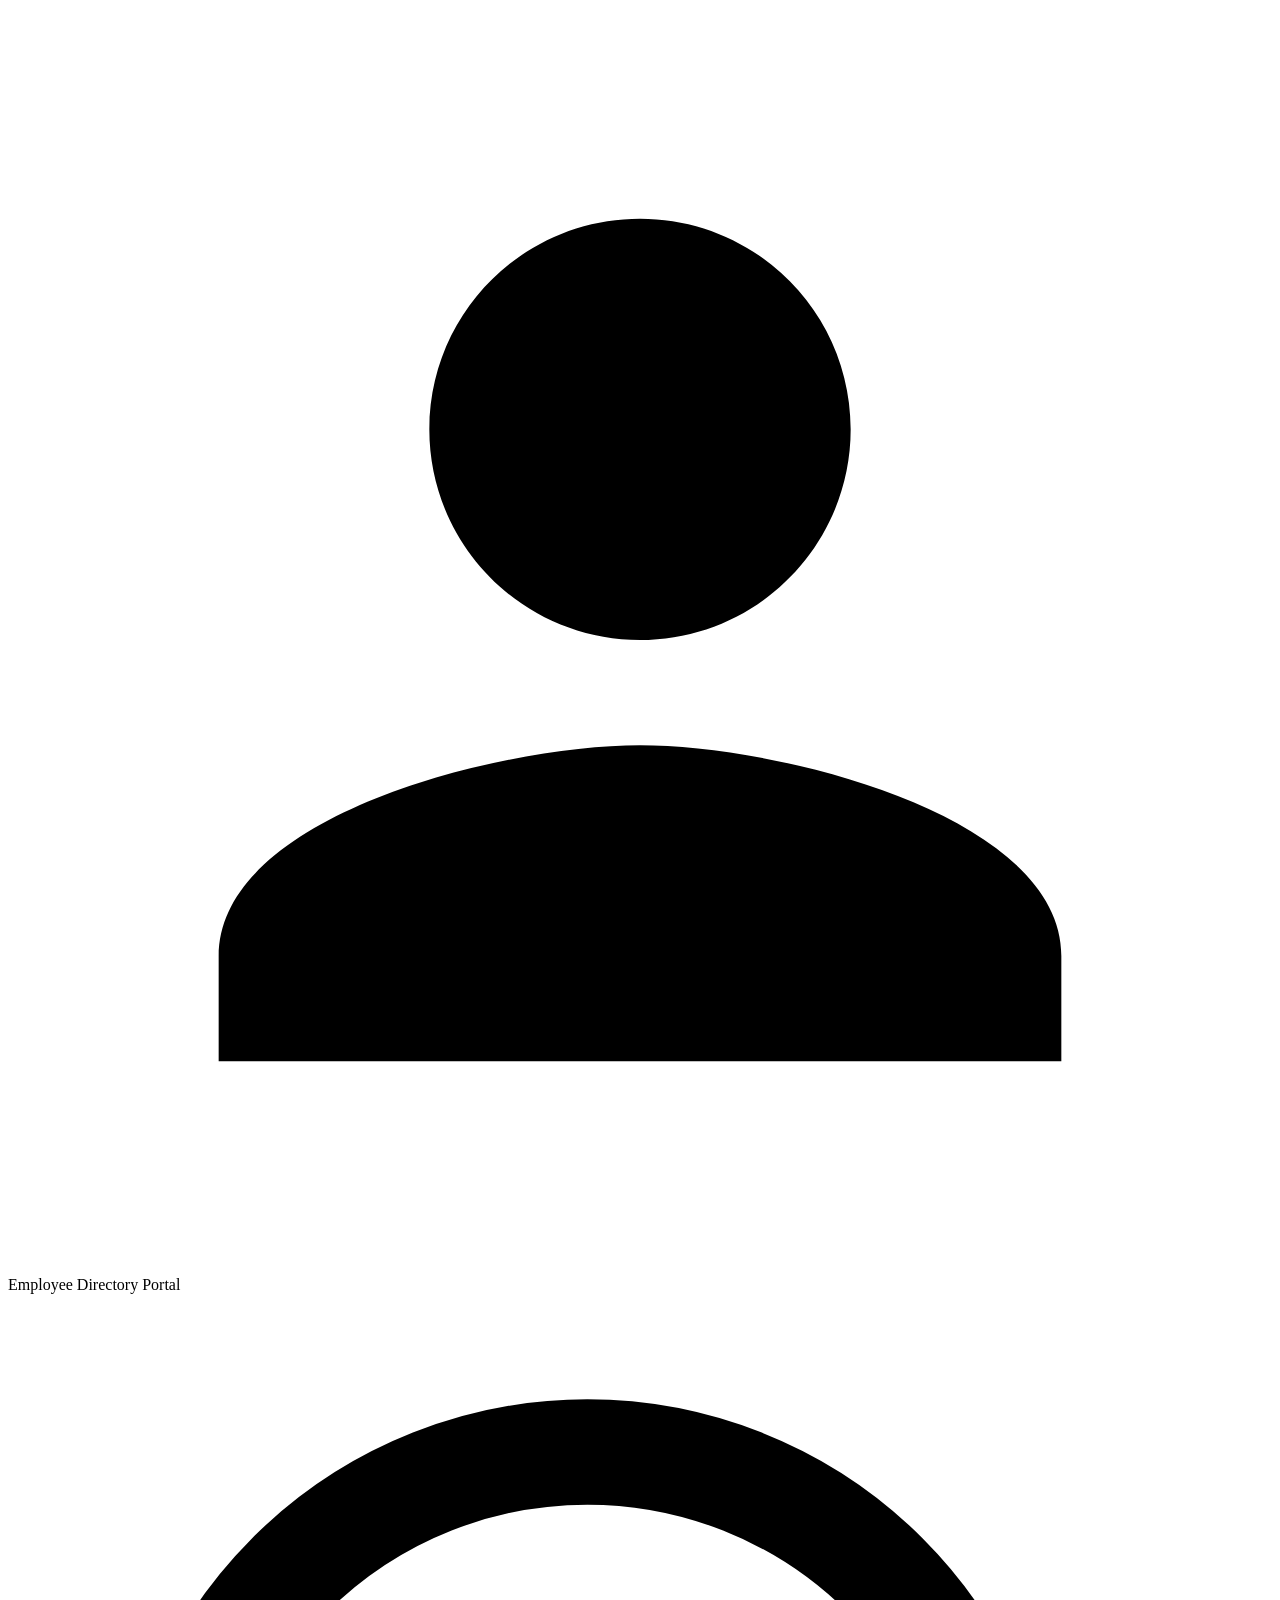
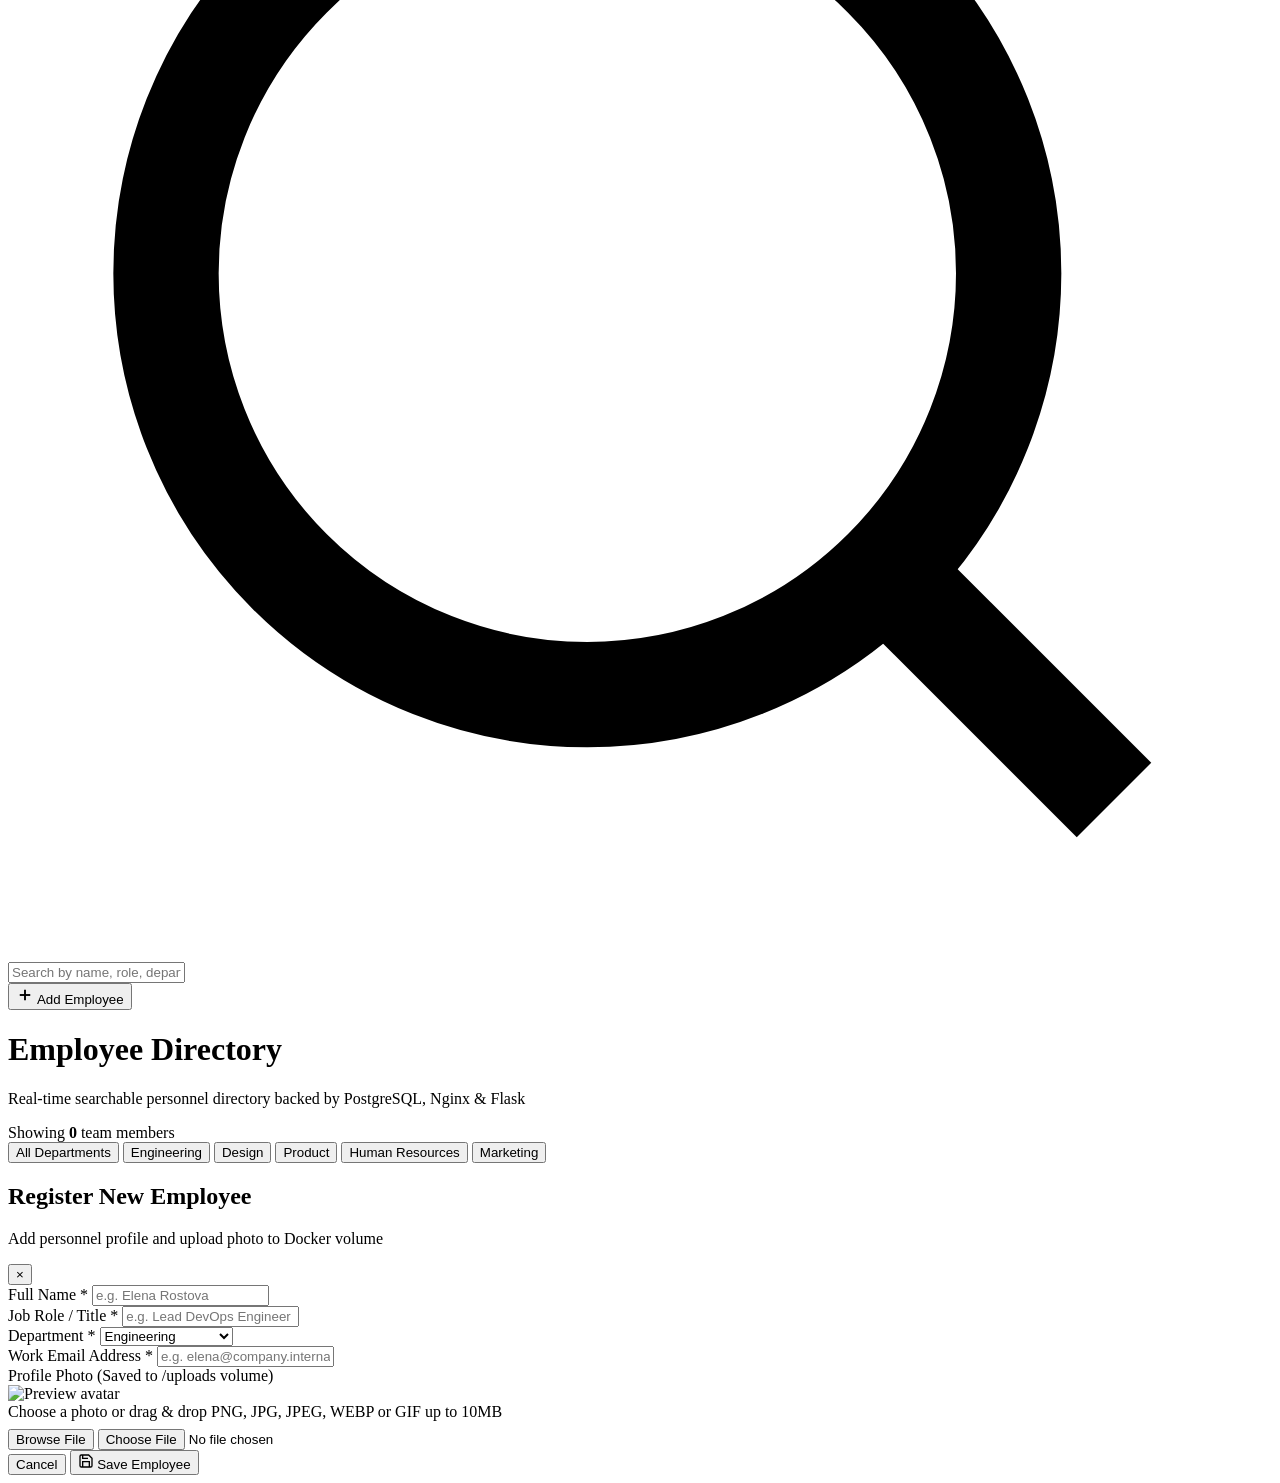
==== public/index.html @ 93c40d6d "fix(vercel): resolve 404 by adding .py to destination, route aliases, and public static bundle" ====
<!DOCTYPE html>
<html lang="en">
<head>
  <meta charset="UTF-8">
  <meta name="viewport" content="width=device-width, initial-scale=1.0">
  <title>Employee Directory Portal</title>
  <meta name="description" content="Searchable employee directory with live profile photo uploads, Nginx static serving, and PostgreSQL search.">
  <link rel="preconnect" href="https://fonts.googleapis.com">
  <link rel="preconnect" href="https://fonts.gstatic.com" crossorigin>
  <link href="https://fonts.googleapis.com/css2?family=Inter:wght@400;500;600;700;800&display=swap" rel="stylesheet">
  <link rel="stylesheet" href="/static/css/style.css">
</head>
<body>

  <!-- Top Navigation Bar -->
  <header class="navbar">
    <div class="nav-container">
      <div class="logo-area">
        <div class="logo-icon">
          <svg viewBox="0 0 24 24">
            <path d="M12 12c2.21 0 4-1.79 4-4s-1.79-4-4-4-4 1.79-4 4 1.79 4 4 4zm0 2c-2.67 0-8 1.34-8 4v2h16v-2c0-2.66-5.33-4-8-4z"/>
          </svg>
        </div>
        <div>
          <span class="brand-name">Employee Directory</span>
          <span class="brand-badge">Portal</span>
        </div>
      </div>

      <div class="controls-bar">
        <div class="search-box">
          <svg class="search-icon" viewBox="0 0 24 24" fill="none" stroke="currentColor" stroke-width="2">
            <circle cx="11" cy="11" r="8"></circle>
            <line x1="21" y1="21" x2="16.65" y2="16.65"></line>
          </svg>
          <input 
            type="text" 
            id="searchInput" 
            class="search-input" 
            placeholder="Search by name, role, department..." 
            autocomplete="off"
            aria-label="Search directory"
          />
          <button id="clearSearchBtn" class="clear-search-btn" type="button" aria-label="Clear search" style="display: none;">&times;</button>
        </div>

        <button id="addEmployeeBtn" class="btn-primary" type="button">
          <svg width="18" height="18" viewBox="0 0 24 24" fill="none" stroke="currentColor" stroke-width="2.5">
            <line x1="12" y1="5" x2="12" y2="19"></line>
            <line x1="5" y1="12" x2="19" y2="12"></line>
          </svg>
          Add Employee
        </button>
      </div>
    </div>
  </header>

  <!-- Main Directory Container -->
  <main class="main-content">
    
    <!-- Hero / Metrics Section -->
    <div class="hero-section">
      <div class="section-header">
        <div>
          <h1 class="section-title">Employee Directory</h1>
          <p class="section-subtitle">Real-time searchable personnel directory backed by PostgreSQL, Nginx & Flask</p>
        </div>
        <div class="count-badge">
          Showing <strong id="employeeCount">0</strong> team members
        </div>
      </div>

      <!-- Department Filter Pills -->
      <div class="filter-bar" id="filterBar">
        <button class="filter-pill active" data-dept="All">All Departments</button>
        <button class="filter-pill" data-dept="Engineering">Engineering</button>
        <button class="filter-pill" data-dept="Design">Design</button>
        <button class="filter-pill" data-dept="Product">Product</button>
        <button class="filter-pill" data-dept="Human Resources">Human Resources</button>
        <button class="filter-pill" data-dept="Marketing">Marketing</button>
      </div>
    </div>

    <!-- Employee Cards Grid (Rendered dynamically via app.js) -->
    <div id="employeeGrid" class="employee-grid"></div>

    <!-- Empty State -->
    <div id="emptyState" class="empty-state" style="display: none;">
      <div class="empty-icon-box">
        <svg class="empty-icon" viewBox="0 0 24 24" fill="none" stroke="currentColor" stroke-width="1.5">
          <circle cx="11" cy="11" r="8"></circle>
          <line x1="21" y1="21" x2="16.65" y2="16.65"></line>
        </svg>
      </div>
      <h2 class="empty-title">No matching employees found</h2>
      <p class="empty-desc">We couldn't find anyone matching your search criteria. Try a different keyword or department filter.</p>
      <button class="btn-secondary" id="resetFiltersBtn" type="button" style="margin-top: 1rem;">Reset Search</button>
    </div>
  </main>

  <!-- Add Employee Modal -->
  <div id="addModal" class="modal-overlay" role="dialog" aria-modal="true" aria-labelledby="modalTitle">
    <div class="modal-card">
      <div class="modal-header">
        <div class="modal-title-box">
          <h2 id="modalTitle" class="modal-title">Register New Employee</h2>
          <p class="modal-subtitle">Add personnel profile and upload photo to Docker volume</p>
        </div>
        <button id="closeModalBtn" class="modal-close-btn" type="button" aria-label="Close modal">&times;</button>
      </div>
      <form id="addEmployeeForm" enctype="multipart/form-data">
        <div class="modal-body">
          <div class="form-group">
            <label class="form-label" for="nameInput">Full Name *</label>
            <input type="text" id="nameInput" name="name" class="form-input" placeholder="e.g. Elena Rostova" required>
          </div>

          <div class="form-row">
            <div class="form-group">
              <label class="form-label" for="roleInput">Job Role / Title *</label>
              <input type="text" id="roleInput" name="role" class="form-input" placeholder="e.g. Lead DevOps Engineer" required>
            </div>

            <div class="form-group">
              <label class="form-label" for="deptInput">Department *</label>
              <select id="deptInput" name="department" class="form-select" required>
                <option value="Engineering">Engineering</option>
                <option value="Design">Design</option>
                <option value="Product">Product</option>
                <option value="Human Resources">Human Resources</option>
                <option value="Marketing">Marketing</option>
                <option value="Operations">Operations</option>
              </select>
            </div>
          </div>

          <div class="form-group">
            <label class="form-label" for="emailInput">Work Email Address *</label>
            <input type="email" id="emailInput" name="email" class="form-input" placeholder="e.g. elena@company.internal" required>
          </div>

          <div class="form-group">
            <label class="form-label">Profile Photo (Saved to /uploads volume)</label>
            <div class="upload-drop-box" id="dropArea">
              <img id="photoPreview" class="preview-avatar" src="/static/img/placeholder.svg" alt="Preview avatar">
              <div class="upload-text-box">
                <span class="upload-title">Choose a photo or drag & drop</span>
                <span class="upload-subtitle">PNG, JPG, JPEG, WEBP or GIF up to 10MB</span>
                <div class="file-input-wrapper" style="margin-top: 0.5rem;">
                  <button type="button" class="btn-secondary btn-sm">Browse File</button>
                  <input type="file" id="photoInput" name="photo" class="file-input-hidden" accept="image/*">
                </div>
              </div>
            </div>
          </div>
        </div>

        <div class="modal-footer">
          <button type="button" id="cancelModalBtn" class="btn-secondary">Cancel</button>
          <button type="submit" id="submitBtn" class="btn-primary">
            <svg width="16" height="16" viewBox="0 0 24 24" fill="none" stroke="currentColor" stroke-width="2">
              <path d="M19 21H5a2 2 0 0 1-2-2V5a2 2 0 0 1 2-2h11l5 5v11a2 2 0 0 1-2 2z"/>
              <polyline points="17 21 17 13 7 13 7 21"/>
              <polyline points="7 3 7 8 15 8"/>
            </svg>
            Save Employee
          </button>
        </div>
      </form>
    </div>
  </div>

  <!-- Toast Notification -->
  <div id="toast" class="toast"></div>

  <script src="/static/js/app.js"></script>
</body>
</html>
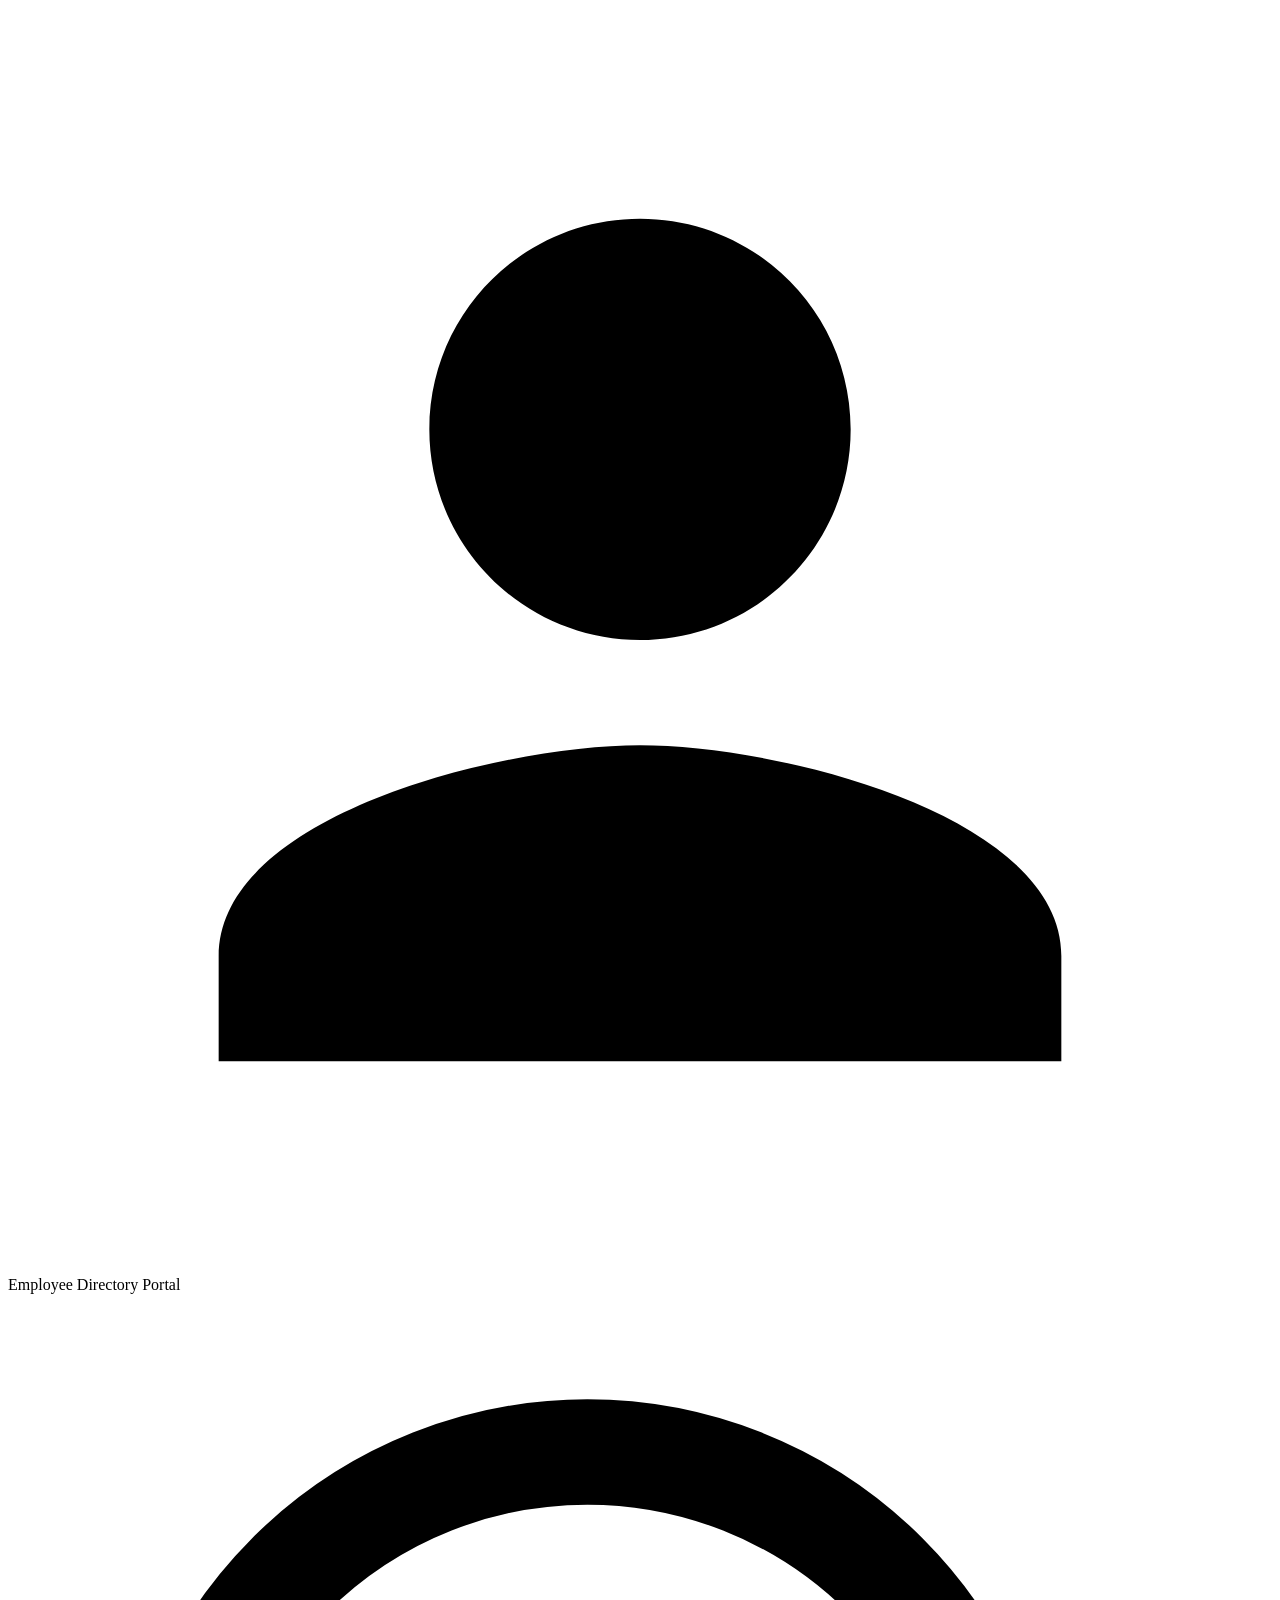
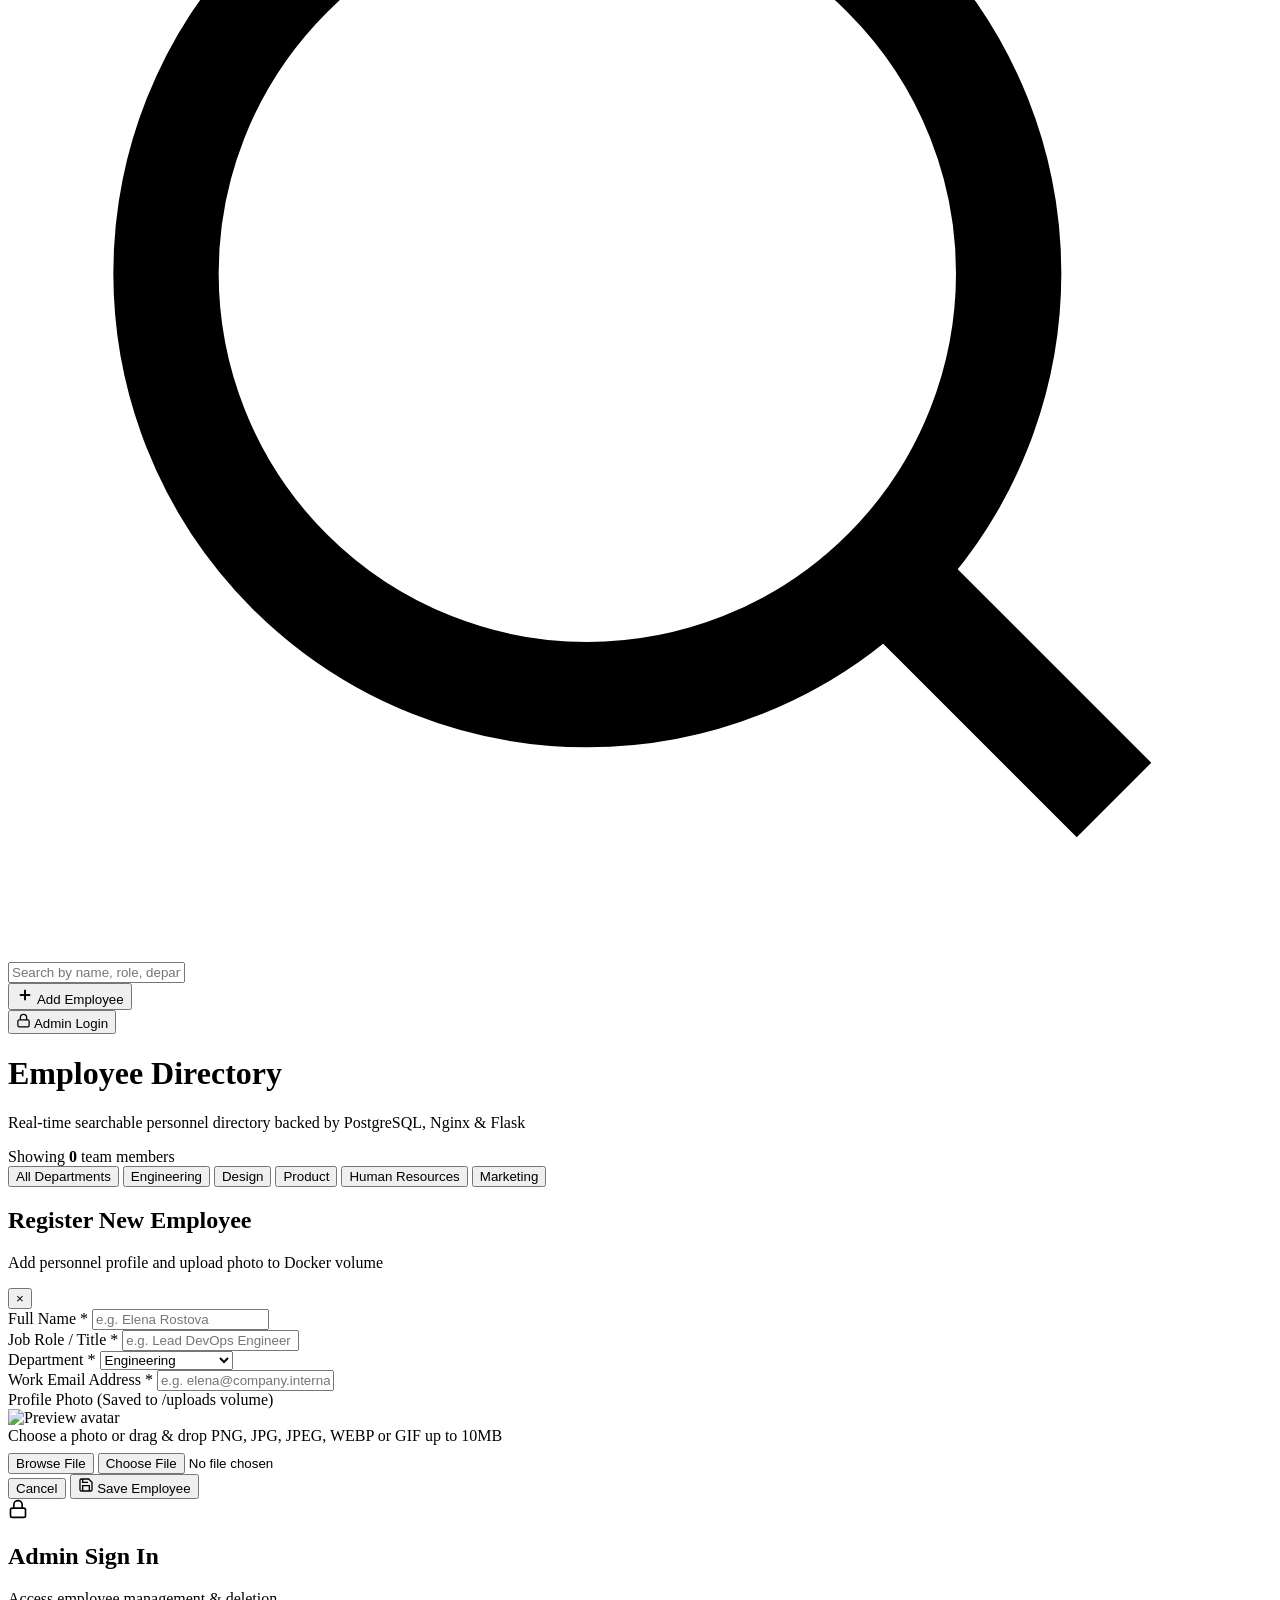
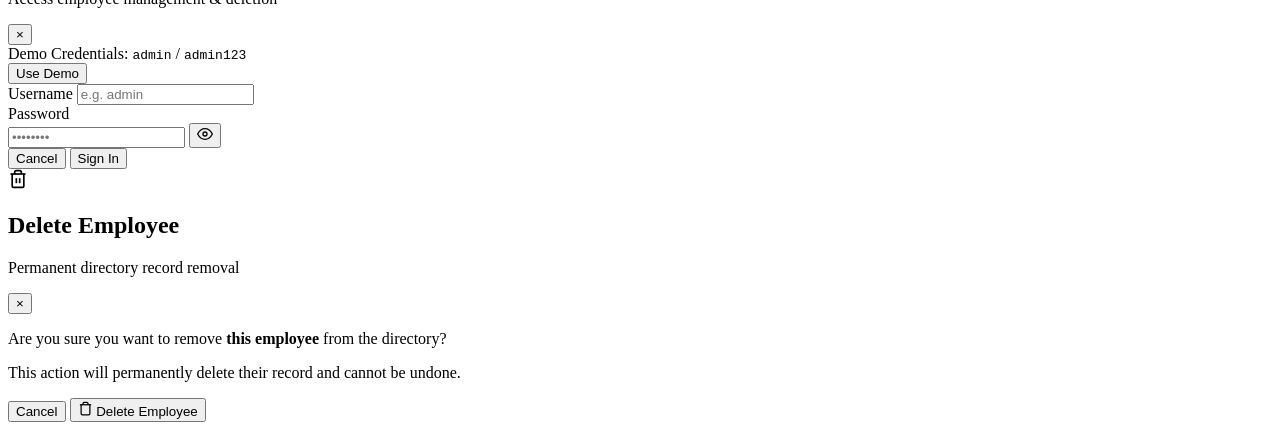
==== commit 73f5bcff: "feat: add Login, Logout, and Employee Deletion features" ====
--- a/public/index.html
+++ b/public/index.html
@@ -51,6 +51,32 @@
           </svg>
           Add Employee
         </button>
+
+        <!-- Auth Controls (Login / Admin Profile & Logout) -->
+        <div id="authContainer" class="auth-container">
+          <button id="loginBtn" class="btn-secondary btn-auth" type="button">
+            <svg width="15" height="15" viewBox="0 0 24 24" fill="none" stroke="currentColor" stroke-width="2">
+              <rect x="3" y="11" width="18" height="11" rx="2" ry="2"/>
+              <path d="M7 11V7a5 5 0 0 1 10 0v4"/>
+            </svg>
+            <span>Admin Login</span>
+          </button>
+          
+          <div id="userProfile" class="user-profile" style="display: none;">
+            <div class="user-badge" title="Authenticated Administrator">
+              <span class="user-dot"></span>
+              <span id="adminName" class="user-name">Admin</span>
+            </div>
+            <button id="logoutBtn" class="btn-logout" type="button" title="Log out of session">
+              <svg width="14" height="14" viewBox="0 0 24 24" fill="none" stroke="currentColor" stroke-width="2">
+                <path d="M9 21H5a2 2 0 0 1-2-2V5a2 2 0 0 1 2-2h4"/>
+                <polyline points="16 17 21 12 16 7"/>
+                <line x1="21" y1="12" x2="9" y2="12"/>
+              </svg>
+              <span>Logout</span>
+            </button>
+          </div>
+        </div>
       </div>
     </div>
   </header>
@@ -170,6 +196,103 @@
     </div>
   </div>
 
+  <!-- Admin Login Modal -->
+  <div id="loginModal" class="modal-overlay" role="dialog" aria-modal="true" aria-labelledby="loginModalTitle">
+    <div class="modal-card modal-card-sm">
+      <div class="modal-header">
+        <div class="modal-title-box">
+          <div class="modal-icon-badge">
+            <svg width="20" height="20" viewBox="0 0 24 24" fill="none" stroke="currentColor" stroke-width="2">
+              <rect x="3" y="11" width="18" height="11" rx="2" ry="2"/>
+              <path d="M7 11V7a5 5 0 0 1 10 0v4"/>
+            </svg>
+          </div>
+          <div>
+            <h2 id="loginModalTitle" class="modal-title">Admin Sign In</h2>
+            <p class="modal-subtitle">Access employee management & deletion</p>
+          </div>
+        </div>
+        <button id="closeLoginModalBtn" class="modal-close-btn" type="button" aria-label="Close modal">&times;</button>
+      </div>
+      <form id="loginForm">
+        <div class="modal-body">
+          <!-- Quick Demo Pill -->
+          <div class="demo-credentials-box">
+            <div class="demo-cred-info">
+              <span class="demo-label">Demo Credentials:</span>
+              <code>admin</code> / <code>admin123</code>
+            </div>
+            <button type="button" id="fillDemoCredsBtn" class="btn-demo-fill">Use Demo</button>
+          </div>
+
+          <div class="form-group">
+            <label class="form-label" for="loginUsername">Username</label>
+            <input type="text" id="loginUsername" name="username" class="form-input" placeholder="e.g. admin" required autocomplete="username">
+          </div>
+
+          <div class="form-group">
+            <label class="form-label" for="loginPassword">Password</label>
+            <div class="password-input-wrap">
+              <input type="password" id="loginPassword" name="password" class="form-input" placeholder="••••••••" required autocomplete="current-password">
+              <button type="button" id="togglePasswordBtn" class="toggle-password-btn" aria-label="Toggle password visibility">
+                <svg id="eyeIcon" width="16" height="16" viewBox="0 0 24 24" fill="none" stroke="currentColor" stroke-width="2">
+                  <path d="M1 12s4-8 11-8 11 8 11 8-4 8-11 8-11-8-11-8z"/>
+                  <circle cx="12" cy="12" r="3"/>
+                </svg>
+              </button>
+            </div>
+          </div>
+        </div>
+
+        <div class="modal-footer">
+          <button type="button" id="cancelLoginBtn" class="btn-secondary">Cancel</button>
+          <button type="submit" id="submitLoginBtn" class="btn-primary">
+            <span>Sign In</span>
+          </button>
+        </div>
+      </form>
+    </div>
+  </div>
+
+  <!-- Delete Employee Confirmation Modal -->
+  <div id="deleteModal" class="modal-overlay" role="dialog" aria-modal="true" aria-labelledby="deleteModalTitle">
+    <div class="modal-card modal-card-sm">
+      <div class="modal-header">
+        <div class="modal-title-box">
+          <div class="modal-icon-badge danger">
+            <svg width="20" height="20" viewBox="0 0 24 24" fill="none" stroke="currentColor" stroke-width="2">
+              <polyline points="3 6 5 6 21 6"/>
+              <path d="M19 6v14a2 2 0 0 1-2 2H7a2 2 0 0 1-2-2V6m3 0V4a2 2 0 0 1 2-2h4a2 2 0 0 1 2 2v2"/>
+              <line x1="10" y1="11" x2="10" y2="17"/>
+              <line x1="14" y1="11" x2="14" y2="17"/>
+            </svg>
+          </div>
+          <div>
+            <h2 id="deleteModalTitle" class="modal-title">Delete Employee</h2>
+            <p class="modal-subtitle">Permanent directory record removal</p>
+          </div>
+        </div>
+        <button id="closeDeleteModalBtn" class="modal-close-btn" type="button" aria-label="Close modal">&times;</button>
+      </div>
+      <div class="modal-body">
+        <p class="delete-warning-text">
+          Are you sure you want to remove <strong id="deleteEmployeeName">this employee</strong> from the directory?
+        </p>
+        <p class="delete-warning-sub">This action will permanently delete their record and cannot be undone.</p>
+      </div>
+      <div class="modal-footer">
+        <button type="button" id="cancelDeleteBtn" class="btn-secondary">Cancel</button>
+        <button type="button" id="confirmDeleteBtn" class="btn-danger">
+          <svg width="15" height="15" viewBox="0 0 24 24" fill="none" stroke="currentColor" stroke-width="2">
+            <polyline points="3 6 5 6 21 6"/>
+            <path d="M19 6v14a2 2 0 0 1-2 2H7a2 2 0 0 1-2-2V6m3 0V4a2 2 0 0 1 2-2h4a2 2 0 0 1 2 2v2"/>
+          </svg>
+          <span>Delete Employee</span>
+        </button>
+      </div>
+    </div>
+  </div>
+
   <!-- Toast Notification -->
   <div id="toast" class="toast"></div>
 
